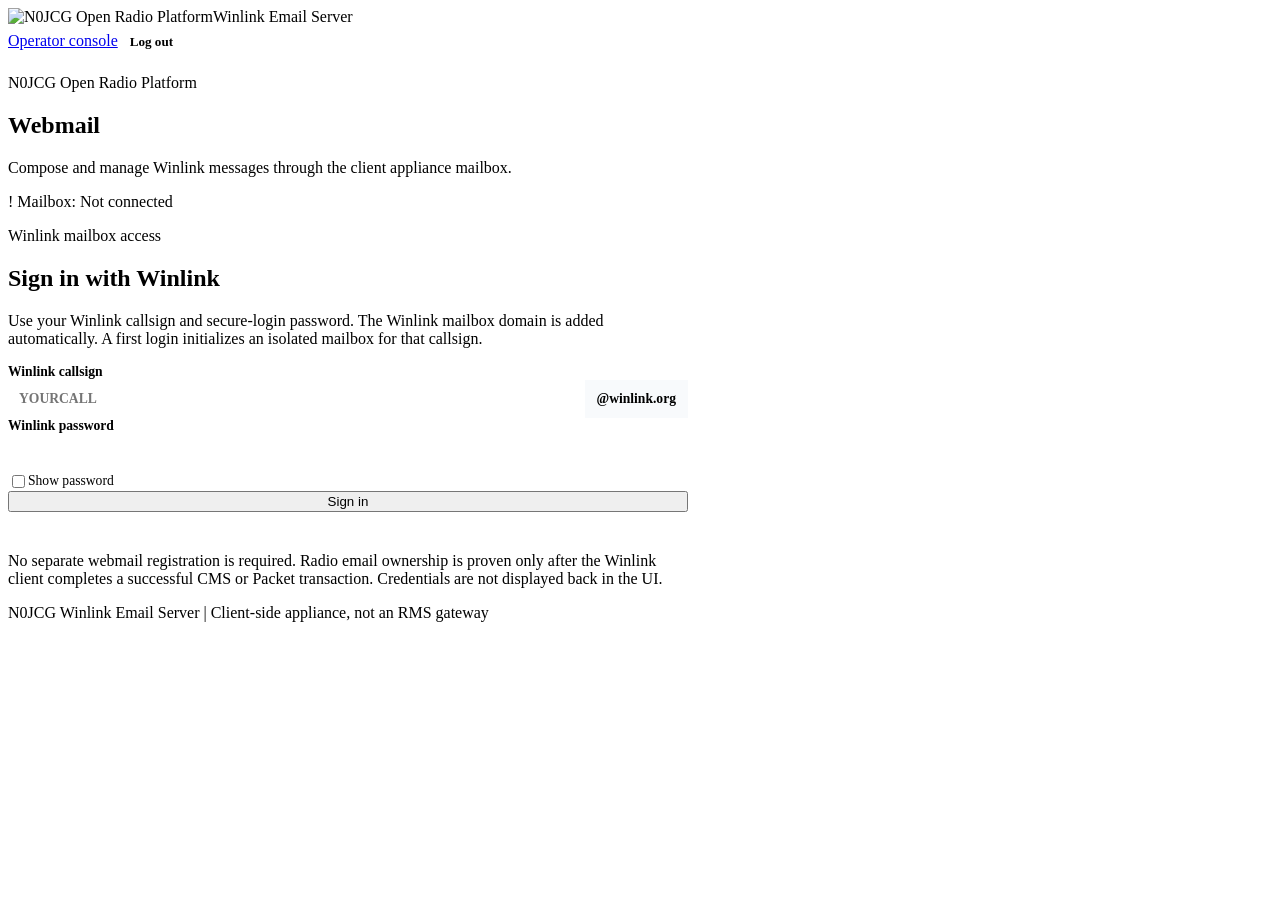
==== ui/webmail/index.html @ 8cdbf9b8 "Consolidate WES changes on main" ====
<!doctype html>
<html lang="en">
<head>
  <meta charset="utf-8">
  <meta name="viewport" content="width=device-width, initial-scale=1">
  <meta name="description" content="N0JCG Winlink Email Server webmail">
  <title>N0JCG Winlink Email Server | Webmail</title>
  <link rel="stylesheet" href="../branding/tokens.css">
  <link rel="stylesheet" href="styles.css">
  <style>
    .mail-layout { display:grid; grid-template-columns:220px minmax(0,1fr); gap:var(--n0-space-6); }
    #mail-workspace[hidden], .trial-notice[hidden] { display:none !important; }
    .mail-nav { display:grid; align-content:start; gap:var(--n0-space-2); }
    .mail-nav button, .mail-toolbar button { border:1px solid var(--n0-color-border); border-radius:var(--n0-radius-sm); padding:10px 12px; color:var(--n0-color-navy); background:var(--n0-color-white); text-align:left; font:inherit; cursor:pointer; }
    .mail-nav button.active, .mail-nav button:hover, .mail-toolbar button:hover { color:var(--n0-color-white); background:var(--n0-color-blue); }
    .mail-panel { min-width:0; }
    .mail-toolbar { display:flex; justify-content:space-between; align-items:center; gap:var(--n0-space-3); margin-bottom:var(--n0-space-4); }
    .mail-toolbar button { text-align:center; }
    .mail-table { width:100%; border-collapse:collapse; }
    .mail-table th, .mail-table td { padding:12px 10px; border-bottom:1px solid #e9edf2; text-align:left; vertical-align:top; }
    .mail-table th { color:var(--n0-color-text-muted); font-size:.78rem; text-transform:uppercase; letter-spacing:.06em; }
    .mail-table td { color:var(--n0-color-text); }
    .mail-empty { padding:var(--n0-space-8); border:1px dashed var(--n0-color-border); border-radius:var(--n0-radius-md); color:var(--n0-color-text-muted); text-align:center; }
    .compose { display:grid; gap:var(--n0-space-4); }
    .compose-top-actions { display:flex; flex-wrap:wrap; gap:var(--n0-space-2); justify-content:flex-end; }
    .compose-top-actions button { border:1px solid var(--n0-color-border); border-radius:var(--n0-radius-sm); padding:9px 13px; color:var(--n0-color-navy); background:var(--n0-color-white); font:inherit; font-weight:700; cursor:pointer; }
    .compose-top-actions button:hover { color:var(--n0-color-white); background:var(--n0-color-blue); }
    .compose label { display:grid; gap:var(--n0-space-2); color:var(--n0-color-text-muted); font-size:.85rem; font-weight:700; }
    .compose input, .compose textarea { width:100%; padding:11px; border:1px solid var(--n0-color-border); border-radius:var(--n0-radius-sm); font:inherit; }
    .compose textarea { min-height:220px; resize:vertical; }
    .compose-actions { display:flex; flex-wrap:wrap; gap:var(--n0-space-3); }
    .compose-actions button { border:0; border-radius:var(--n0-radius-sm); padding:11px 16px; color:var(--n0-color-white); background:var(--n0-color-blue); font-weight:700; cursor:pointer; }
    .compose-actions button.secondary { color:var(--n0-color-navy); background:var(--n0-color-mist); border:1px solid var(--n0-color-border); }
    .auth-gate { max-width:680px; margin:0 auto var(--n0-space-6); }
    .auth-tabs { display:flex; gap:var(--n0-space-2); margin-bottom:var(--n0-space-6); border-bottom:1px solid var(--n0-color-border); }
    .auth-tabs button { border:0; border-bottom:3px solid transparent; padding:10px 14px; color:var(--n0-color-text-muted); background:transparent; font:inherit; font-weight:700; cursor:pointer; }
    .auth-tabs button.active { color:var(--n0-color-blue); border-bottom-color:var(--n0-color-blue); }
    .auth-form { display:grid; gap:var(--n0-space-4); }
    .auth-form label { display:grid; gap:var(--n0-space-2); color:var(--n0-color-text-muted); font-size:.85rem; font-weight:700; }
    .auth-form input:not([type="checkbox"]) { width:100%; padding:11px; border:1px solid var(--n0-color-border); border-radius:var(--n0-radius-sm); font:inherit; }
    .callsign-input { display:flex; align-items:center; }
    .callsign-input input { border-radius:var(--n0-radius-sm) 0 0 var(--n0-radius-sm) !important; }
    .callsign-domain { padding:11px 12px; border:1px solid var(--n0-color-border); border-left:0; border-radius:0 var(--n0-radius-sm) var(--n0-radius-sm) 0; color:var(--n0-color-text-muted); background:#f8fafc; font-weight:600; white-space:nowrap; }
    .auth-form .consent { display:flex; grid-template-columns:none; align-items:start; gap:var(--n0-space-2); font-weight:400; }
    .auth-form .consent input { margin-top:.3rem; }
    .password-toggle { display:flex !important; grid-template-columns:none; align-items:center; gap:var(--n0-space-2); font-weight:400 !important; }
    .password-toggle input { width:auto !important; }
    .auth-message { min-height:1.5em; margin:0; color:var(--n0-color-warning); }
    .sync-actions { display:flex; align-items:center; flex-wrap:wrap; gap:.6rem; }
    .sync-debug-button { border:1px solid var(--n0-color-border); border-radius:var(--n0-radius-sm); padding:7px 10px; color:var(--n0-color-navy); background:var(--n0-color-white); font:inherit; font-size:.82rem; font-weight:700; cursor:pointer; }
    .sync-debug-button:hover { color:var(--n0-color-white); background:var(--n0-color-blue); }
    .sync-debug-dialog { width:min(900px,calc(100vw - 2rem)); max-height:min(760px,calc(100vh - 2rem)); border:1px solid var(--n0-color-border); border-radius:var(--n0-radius-md); padding:0; color:var(--n0-color-text); }
    .sync-debug-dialog::backdrop { background:rgb(5 20 38 / 55%); }
    .sync-debug-header { display:flex; justify-content:space-between; align-items:center; gap:1rem; padding:1rem 1.25rem; border-bottom:1px solid var(--n0-color-border); }
    .sync-debug-header h3 { margin:0; }
    .sync-debug-close { border:1px solid var(--n0-color-border); border-radius:var(--n0-radius-sm); padding:6px 10px; background:var(--n0-color-white); cursor:pointer; }
    .sync-debug-summary { display:flex; flex-wrap:wrap; gap:.5rem 1rem; padding:.8rem 1.25rem; background:#f8fafc; color:var(--n0-color-text-muted); font-size:.86rem; }
    .sync-debug-events { display:grid; gap:.35rem; max-height:520px; overflow:auto; padding:1rem 1.25rem; background:#0b1724; color:#dcecff; font: .78rem/1.45 ui-monospace,SFMono-Regular,Consolas,monospace; }
    .sync-debug-event { display:grid; grid-template-columns:11rem 7rem minmax(0,1fr); gap:.6rem; white-space:pre-wrap; overflow-wrap:anywhere; }
    .sync-debug-event time, .sync-debug-event strong { color:#8ccfff; }
    .sync-progress { display:grid; gap:.35rem; margin-top:.5rem; }
    .sync-progress-track { height:.55rem; overflow:hidden; border-radius:999px; background:#dfe7ef; }
    .sync-progress-bar { height:100%; border-radius:inherit; background:var(--n0-color-accent,#1268c4); transition:width .3s ease; }
    .sync-progress-meta { display:flex; justify-content:space-between; gap:1rem; font-size:.82rem; color:var(--n0-color-muted,#5c6672); }
    .signature-view { display:grid; gap:var(--n0-space-4); }
    .signature-view textarea { width:100%; min-height:150px; padding:11px; border:1px solid var(--n0-color-border); border-radius:var(--n0-radius-sm); font:inherit; resize:vertical; }
    .mail-panel > [hidden] { display:none !important; }
    .header-button { border:1px solid rgb(255 255 255 / 45%); border-radius:var(--n0-radius-sm); padding:7px 11px; color:var(--n0-color-white); background:transparent; font:inherit; font-size:.82rem; font-weight:700; cursor:pointer; }
    .header-button:hover { color:var(--n0-color-navy); background:var(--n0-color-white); }
    .message-list { display:grid; gap:var(--n0-space-2); }
    .bulk-actions { display:flex; flex-wrap:wrap; gap:var(--n0-space-2); margin-bottom:var(--n0-space-2); }
    .bulk-actions button { border:1px solid var(--n0-color-border); border-radius:var(--n0-radius-sm); padding:8px 11px; color:var(--n0-color-navy); background:var(--n0-color-white); font:inherit; cursor:pointer; }
    .bulk-actions button:hover { color:var(--n0-color-white); background:var(--n0-color-blue); }
    .message-row { display:grid; grid-template-columns:auto minmax(0,2fr) minmax(0,1fr) minmax(11rem,auto); align-items:center; gap:var(--n0-space-3); padding:12px; border:1px solid var(--n0-color-border); border-radius:var(--n0-radius-sm); color:var(--n0-color-text); background:var(--n0-color-white); text-align:left; cursor:pointer; font:inherit; }
    .message-row:hover { border-color:var(--n0-color-blue); background:var(--n0-color-mist); }
    .message-row.unread { border-left:4px solid var(--n0-color-cyan); font-weight:700; }
    .draft-row { display:flex; align-items:center; }
    .draft-open { display:grid; grid-template-columns:minmax(0,1fr) minmax(140px,.5fr) auto; flex:1; gap:var(--n0-space-3); border:0; padding:0; color:inherit; background:transparent; text-align:left; font:inherit; cursor:pointer; }
    .draft-delete { border:0; border-radius:var(--n0-radius-sm); padding:7px 10px; color:#9b2c2c; background:#fff0f0; font-weight:700; cursor:pointer; }
    .queue-row { display:flex; align-items:center; gap:var(--n0-space-3); }
    .queue-summary { display:grid; grid-template-columns:minmax(0,1fr) minmax(140px,.5fr) auto; flex:1; gap:var(--n0-space-3); }
    .queue-cancel { border:0; border-radius:var(--n0-radius-sm); padding:7px 10px; color:#9b2c2c; background:#fff0f0; font-weight:700; cursor:pointer; }
    .message-row > * { min-width:0; overflow:hidden; text-overflow:ellipsis; }
    .message-select { width:1.1rem; height:1.1rem; margin:0; accent-color:var(--n0-color-blue); cursor:pointer; }
    .message-row span, .message-row time { color:var(--n0-color-text-muted); font-size:.88rem; white-space:nowrap; }
    .message-detail pre { white-space:pre-wrap; font:inherit; line-height:1.6; }
    .message-detail button { border:0; border-radius:var(--n0-radius-sm); padding:10px 14px; color:var(--n0-color-white); background:var(--n0-color-blue); font-weight:700; cursor:pointer; }
    .message-actions { display:flex; flex-wrap:wrap; gap:var(--n0-space-3); }
    .message-detail button.danger { background:#9b2c2c; }
    .attachment-warning { min-height:1.3em; color:var(--n0-color-warning); font-weight:600; }
    .folder-manager { display:grid; gap:var(--n0-space-4); }
    .template-view { display:grid; gap:var(--n0-space-4); }
    .template-list { display:grid; gap:var(--n0-space-2); max-height:420px; overflow:auto; }
    .template-filters { display:grid; grid-template-columns:minmax(0,1fr) minmax(180px,.45fr); gap:var(--n0-space-3); }
    .template-filters input, .template-filters select { min-width:0; padding:10px; border:1px solid var(--n0-color-border); border-radius:var(--n0-radius-sm); font:inherit; }
    .template-choice { display:grid; gap:3px; padding:12px; border:1px solid var(--n0-color-border); border-radius:var(--n0-radius-sm); color:var(--n0-color-navy); background:var(--n0-color-white); text-align:left; font:inherit; cursor:pointer; }
    .template-choice:hover { border-color:var(--n0-color-blue); background:var(--n0-color-mist); }
    .template-choice small { color:var(--n0-color-text-muted); }
    .template-fields { display:grid; gap:var(--n0-space-3); }
    .template-fields label { display:grid; gap:var(--n0-space-2); color:var(--n0-color-text-muted); font-size:.85rem; font-weight:700; }
    .template-fields input { padding:10px; border:1px solid var(--n0-color-border); border-radius:var(--n0-radius-sm); font:inherit; }
    .folder-manager form { display:flex; gap:var(--n0-space-2); }
    .folder-manager input { flex:1; padding:10px; border:1px solid var(--n0-color-border); border-radius:var(--n0-radius-sm); font:inherit; }
    .custom-folder-row { display:flex; align-items:center; justify-content:space-between; gap:var(--n0-space-3); padding:10px 0; border-top:1px solid #e9edf2; }
    .custom-folder-nav { display:grid; gap:var(--n0-space-2); margin:0 0 var(--n0-space-2) var(--n0-space-4); }
    .custom-folder-nav button { border:0; padding:7px 8px; color:var(--n0-color-text-muted); background:transparent; text-align:left; font:inherit; cursor:pointer; }
    .custom-folder-nav button:hover { color:var(--n0-color-blue); }
    .folder-count { display:inline-grid; min-width:1.5em; min-height:1.5em; place-items:center; margin-left:4px; padding:0 4px; border-radius:999px; color:var(--n0-color-navy); background:var(--n0-color-mist); font-size:.78em; }
    @media (max-width:800px) { .mail-layout { grid-template-columns:1fr; } .mail-nav { grid-template-columns:repeat(2,minmax(0,1fr)); } .mail-nav button { text-align:center; min-height:44px; } .mail-table { font-size:.88rem; } .mail-table th:nth-child(3), .mail-table td:nth-child(3) { display:none; } .mail-toolbar { align-items:flex-start; flex-wrap:wrap; } .mail-toolbar > div { display:flex; flex-wrap:wrap; gap:var(--n0-space-2); } .mail-toolbar button { min-height:44px; } .folder-manager form { flex-direction:column; } .template-filters { grid-template-columns:1fr; } .message-row { grid-template-columns:auto 1fr; gap:4px; } .message-row span, .message-row time { grid-column:2; } .draft-open, .queue-summary { grid-template-columns:1fr; gap:4px; } .draft-row, .queue-row { align-items:stretch; flex-direction:column; } .draft-delete, .queue-cancel { align-self:flex-start; } }
    @media (max-width:480px) { .mail-nav { gap:6px; } .mail-nav button { padding:10px 8px; font-size:.9rem; } .mail-toolbar h2 { width:100%; } .mail-toolbar > div { width:100%; } .mail-toolbar button { flex:1 1 auto; } .auth-gate { margin-bottom:12px; } .mail-empty { padding:24px 14px; } }
  </style>
</head>
<body>
  <header class="app-header">
    <div class="brand-lockup"><img src="../assets/brand/N0JCG_Header_Dark_Approved.png" alt="N0JCG Open Radio Platform" class="brand-mark" width="210" height="40"><span class="product-name">Winlink Email Server</span></div>
    <div class="header-context"><a class="header-link" href="../ui/">Operator console</a><button class="header-button" id="logout-button" type="button">Log out</button></div>
  </header>
  <main class="shell">
    <section class="intro" aria-labelledby="mail-title">
      <div><p class="eyebrow">N0JCG Open Radio Platform</p><h1 id="mail-title">Webmail<span id="mail-user" aria-label="signed-in callsign"></span></h1><p class="lede">Compose and manage Winlink messages through the client appliance mailbox.</p><p id="trial-notice" class="trial-notice" role="status" hidden>Trial: Limited to one message per login.</p></div>
      <div class="status-badge status-unavailable" role="status"><span aria-hidden="true">!</span> Mailbox: Not connected</div>
    </section>
    <section id="auth-gate" class="card auth-gate" aria-labelledby="auth-title">
      <div class="auth-copy"><p class="eyebrow">Winlink mailbox access</p><h2 id="auth-title">Sign in with Winlink</h2><p>Use your Winlink callsign and secure-login password. The Winlink mailbox domain is added automatically. A first login initializes an isolated mailbox for that callsign.</p></div>
      <form id="login-form" class="auth-form"><label>Winlink callsign<div class="callsign-input"><input name="email" type="text" inputmode="text" autocapitalize="characters" autocomplete="username" placeholder="YOURCALL" required><span class="callsign-domain" aria-hidden="true">@winlink.org</span></div></label><label>Winlink password<input id="login-password" name="password" type="password" autocomplete="current-password" required></label><label class="password-toggle"><input id="show-password" type="checkbox"> Show password</label><button class="button" type="submit">Sign in</button><p class="auth-message" role="status"></p></form>
      <p class="muted">No separate webmail registration is required. Radio email ownership is proven only after the Winlink client completes a successful CMS or Packet transaction. Credentials are not displayed back in the UI.</p>
    </section>
    <section id="mail-workspace" class="mail-layout" aria-label="Webmail workspace" hidden>
      <nav class="mail-nav" aria-label="Mailbox folders">
        <button class="active" data-folder="inbox">Inbox <span class="folder-count" aria-label="0 messages">0</span></button>
        <div id="custom-folder-nav" class="custom-folder-nav" aria-label="Custom folders"></div>
        <button data-folder="sent">Sent <span class="folder-count" aria-label="0 messages">0</span></button>
        <button data-folder="drafts">Drafts <span class="folder-count" aria-label="0 drafts">0</span></button>
        <button data-folder="queue">Send queue <span class="folder-count" aria-label="0 queued messages">0</span></button>
        <button data-action="compose">Compose</button>
        <button data-action="folders">Manage folders</button>
      </nav>
      <section class="card mail-panel" aria-live="polite">
        <div class="mail-toolbar"><h2 id="folder-title">Inbox</h2><div><button type="button" data-action="refresh">Refresh</button></div></div>
        <div class="sync-actions"><p id="mail-sync-status" class="auth-message" role="status" hidden></p><button id="sync-debug-button" class="sync-debug-button" type="button" hidden>Debug details</button></div>
        <div id="folder-view" class="mail-empty"><strong>No mailbox connection</strong><p>The Winlink client is installed but not connected to a mailbox yet. Configure the Packet RMS gateway and start the client service from the operator console before expecting messages here.</p></div>
        <form id="signature-view" class="signature-view" hidden><h3>Email signature</h3><p class="muted">This signature is saved separately for your authenticated Winlink callsign and added to new messages.</p><textarea name="signature" maxlength="2000" placeholder="73,\nYOURCALL"></textarea><p class="auth-message" role="status"></p><div class="compose-actions"><button type="submit">Save signature</button><button type="button" class="secondary" data-action="cancel-signature">Cancel</button></div></form>
        <section id="folder-manager" class="folder-manager" hidden><h3>Manage folders</h3><p class="muted">Create folders for this Winlink account. Built-in mailbox folders cannot be deleted.</p><form id="folder-form"><input name="name" maxlength="40" placeholder="Folder name" required><button type="submit">Create folder</button></form><p id="folder-message" class="auth-message" role="status"></p><div id="custom-folder-list"></div><button type="button" class="secondary" data-action="cancel-folders">Done</button></section>
        <section id="template-view" class="template-view" hidden><h3>Winlink Standard Forms</h3><p class="muted">Choose an official form, complete its fields, and insert an editable plain-text message. The operator must install or update the Standard Forms library first.</p><div id="template-content" class="mail-empty">Loading templates…</div><button type="button" class="secondary" data-action="cancel-templates">Done</button></section>
        <form id="compose-view" class="compose" hidden>
          <div class="compose-top-actions"><button type="button" class="secondary" data-action="templates">Choose template</button><button type="button" class="secondary" data-action="signature">Signature</button></div>
          <label>To<input name="to" type="email" autocomplete="email" placeholder="recipient@example.net" required></label>
          <label>Subject<input name="subject" maxlength="160" required></label>
          <label>Message<textarea name="body" maxlength="10000" required></textarea></label>
          <label>Attachment<input name="attachment" type="file" accept="*/*"><small id="attachment-warning" class="attachment-warning" role="status"></small></label>
          <p class="muted">Sending remains disabled until the Winlink mailbox and Packet RMS path are verified.</p>
          <div class="compose-actions"><button type="submit">Queue message</button><button type="button" class="secondary" data-action="save-draft">Save draft</button><button type="button" class="secondary" data-action="cancel-compose">Cancel</button></div>
        </form>
      </section>
    </section>
  </main>
  <dialog id="sync-debug-dialog" class="sync-debug-dialog" aria-labelledby="sync-debug-title"><div class="sync-debug-header"><h3 id="sync-debug-title">Packet RMS session details</h3><button id="sync-debug-close" class="sync-debug-close" type="button">Close</button></div><div id="sync-debug-summary" class="sync-debug-summary">Waiting for session data…</div><div id="sync-debug-events" class="sync-debug-events" role="log" aria-live="polite">No events collected yet.</div></dialog>
  <footer class="footer">N0JCG Winlink Email Server <span aria-hidden="true">|</span> Client-side appliance, not an RMS gateway</footer>
  <script src="webmail.js?v=20260831-registration-notice1"></script>
</body>
</html>
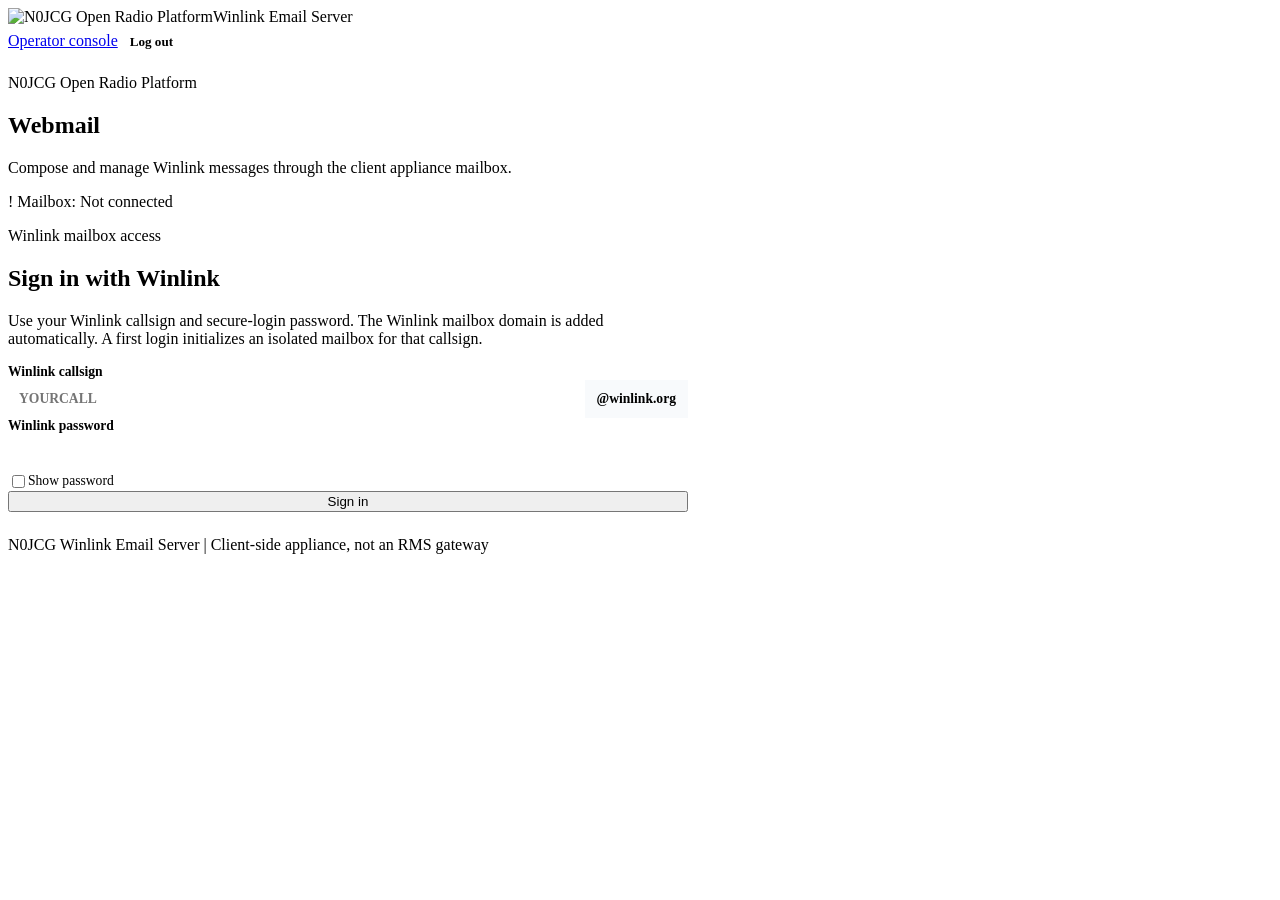
==== commit 2fbdff00: "Simplify Winlink webmail sign-in text" ====
--- a/ui/webmail/index.html
+++ b/ui/webmail/index.html
@@ -123,7 +123,6 @@
     <section id="auth-gate" class="card auth-gate" aria-labelledby="auth-title">
       <div class="auth-copy"><p class="eyebrow">Winlink mailbox access</p><h2 id="auth-title">Sign in with Winlink</h2><p>Use your Winlink callsign and secure-login password. The Winlink mailbox domain is added automatically. A first login initializes an isolated mailbox for that callsign.</p></div>
       <form id="login-form" class="auth-form"><label>Winlink callsign<div class="callsign-input"><input name="email" type="text" inputmode="text" autocapitalize="characters" autocomplete="username" placeholder="YOURCALL" required><span class="callsign-domain" aria-hidden="true">@winlink.org</span></div></label><label>Winlink password<input id="login-password" name="password" type="password" autocomplete="current-password" required></label><label class="password-toggle"><input id="show-password" type="checkbox"> Show password</label><button class="button" type="submit">Sign in</button><p class="auth-message" role="status"></p></form>
-      <p class="muted">No separate webmail registration is required. Radio email ownership is proven only after the Winlink client completes a successful CMS or Packet transaction. Credentials are not displayed back in the UI.</p>
     </section>
     <section id="mail-workspace" class="mail-layout" aria-label="Webmail workspace" hidden>
       <nav class="mail-nav" aria-label="Mailbox folders">
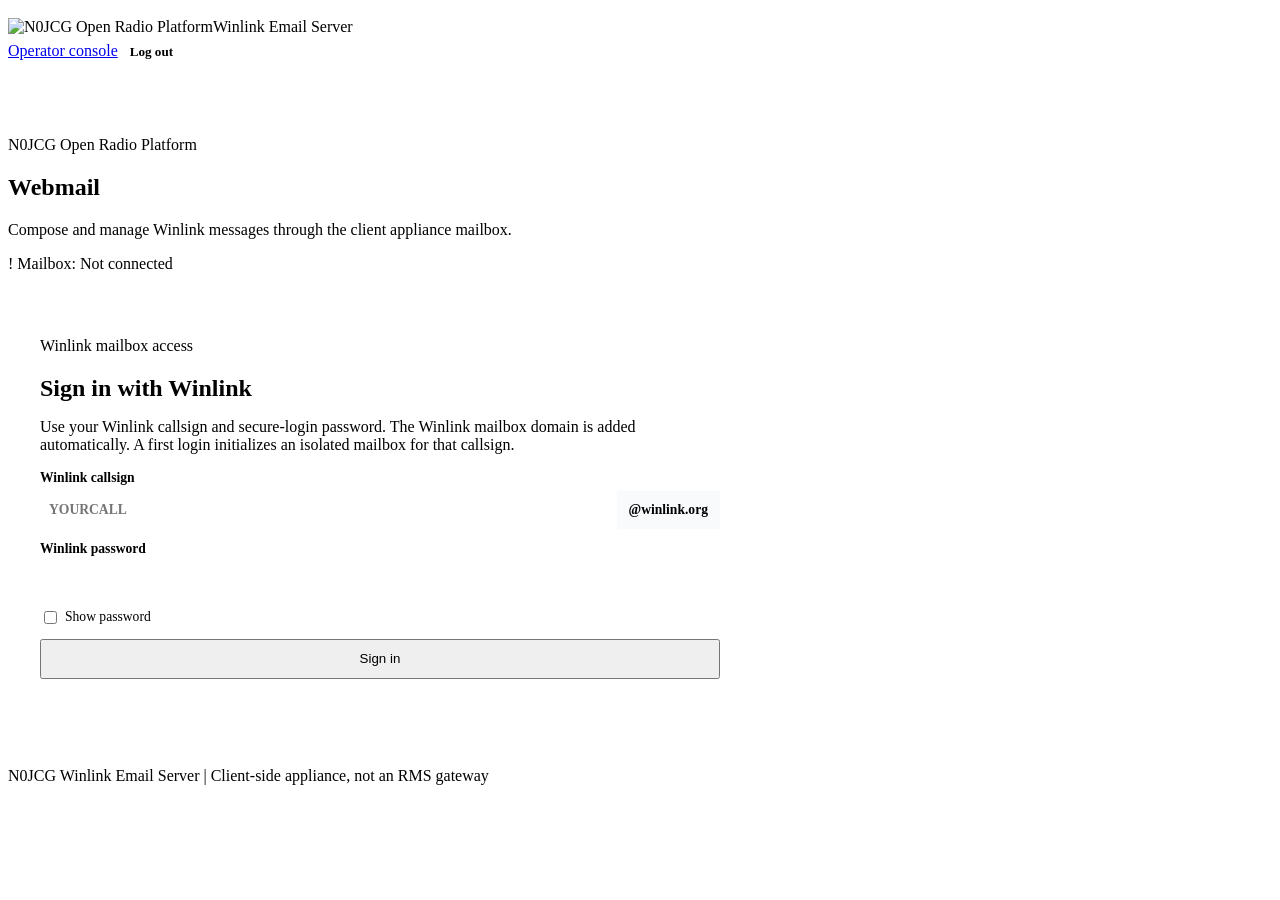
==== commit d32683f8: "Compact webmail sign-in layout" ====
--- a/ui/webmail/index.html
+++ b/ui/webmail/index.html
@@ -107,10 +107,22 @@
     .custom-folder-nav button:hover { color:var(--n0-color-blue); }
     .folder-count { display:inline-grid; min-width:1.5em; min-height:1.5em; place-items:center; margin-left:4px; padding:0 4px; border-radius:999px; color:var(--n0-color-navy); background:var(--n0-color-mist); font-size:.78em; }
     @media (max-width:800px) { .mail-layout { grid-template-columns:1fr; } .mail-nav { grid-template-columns:repeat(2,minmax(0,1fr)); } .mail-nav button { text-align:center; min-height:44px; } .mail-table { font-size:.88rem; } .mail-table th:nth-child(3), .mail-table td:nth-child(3) { display:none; } .mail-toolbar { align-items:flex-start; flex-wrap:wrap; } .mail-toolbar > div { display:flex; flex-wrap:wrap; gap:var(--n0-space-2); } .mail-toolbar button { min-height:44px; } .folder-manager form { flex-direction:column; } .template-filters { grid-template-columns:1fr; } .message-row { grid-template-columns:auto 1fr; gap:4px; } .message-row span, .message-row time { grid-column:2; } .draft-open, .queue-summary { grid-template-columns:1fr; gap:4px; } .draft-row, .queue-row { align-items:stretch; flex-direction:column; } .draft-delete, .queue-cancel { align-self:flex-start; } }
-    @media (max-width:480px) { .mail-nav { gap:6px; } .mail-nav button { padding:10px 8px; font-size:.9rem; } .mail-toolbar h2 { width:100%; } .mail-toolbar > div { width:100%; } .mail-toolbar button { flex:1 1 auto; } .auth-gate { margin-bottom:12px; } .mail-empty { padding:24px 14px; } }
+    @media (max-width:480px) { .mail-nav { gap:6px; } .mail-nav button { padding:10px 8px; font-size:.9rem; } .mail-toolbar h2 { width:100%; } .mail-toolbar > div { width:100%; } .mail-toolbar button { flex:1 1 auto; } .auth-gate { margin-bottom:12px; } .mail-empty { padding:24px 14px; } }
+    /* Keep the sign-in view compact enough for a normal laptop viewport. */
+    .webmail-page .app-header { min-height:64px; padding-top:10px; padding-bottom:10px; }
+    .webmail-page .shell { padding-top:28px; padding-bottom:28px; }
+    .webmail-page .intro { margin-bottom:24px; }
+    .webmail-page .auth-gate { padding:24px 32px; }
+    .webmail-page .auth-copy h2 { margin-bottom:12px; }
+    .webmail-page .auth-copy > p:not(.eyebrow) { margin-bottom:16px; }
+    .webmail-page .auth-form { gap:12px; }
+    .webmail-page .auth-form label { gap:5px; }
+    .webmail-page .auth-form input:not([type="checkbox"]) { padding:9px; }
+    .webmail-page .auth-form .button { min-height:40px; }
+    @media (max-width:800px) { .webmail-page .shell { padding-top:20px; padding-bottom:20px; } .webmail-page .auth-gate { padding:20px; } }
   </style>
 </head>
-<body>
+<body class="webmail-page">
   <header class="app-header">
     <div class="brand-lockup"><img src="../assets/brand/N0JCG_Header_Dark_Approved.png" alt="N0JCG Open Radio Platform" class="brand-mark" width="210" height="40"><span class="product-name">Winlink Email Server</span></div>
     <div class="header-context"><a class="header-link" href="../ui/">Operator console</a><button class="header-button" id="logout-button" type="button">Log out</button></div>
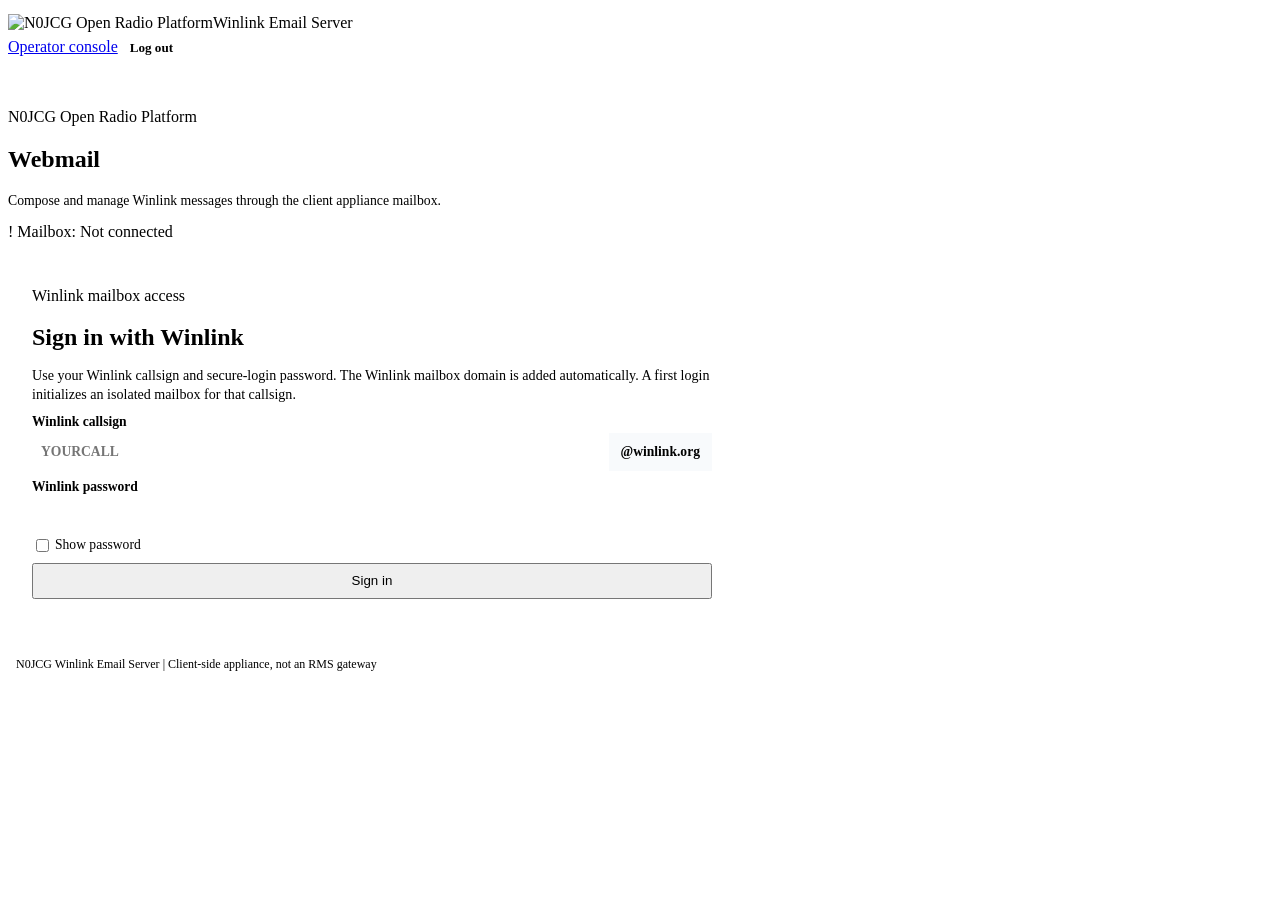
==== commit 13f1a6cb: "Tighten webmail sign-in vertical spacing" ====
--- a/ui/webmail/index.html
+++ b/ui/webmail/index.html
@@ -109,17 +109,20 @@
     @media (max-width:800px) { .mail-layout { grid-template-columns:1fr; } .mail-nav { grid-template-columns:repeat(2,minmax(0,1fr)); } .mail-nav button { text-align:center; min-height:44px; } .mail-table { font-size:.88rem; } .mail-table th:nth-child(3), .mail-table td:nth-child(3) { display:none; } .mail-toolbar { align-items:flex-start; flex-wrap:wrap; } .mail-toolbar > div { display:flex; flex-wrap:wrap; gap:var(--n0-space-2); } .mail-toolbar button { min-height:44px; } .folder-manager form { flex-direction:column; } .template-filters { grid-template-columns:1fr; } .message-row { grid-template-columns:auto 1fr; gap:4px; } .message-row span, .message-row time { grid-column:2; } .draft-open, .queue-summary { grid-template-columns:1fr; gap:4px; } .draft-row, .queue-row { align-items:stretch; flex-direction:column; } .draft-delete, .queue-cancel { align-self:flex-start; } }
     @media (max-width:480px) { .mail-nav { gap:6px; } .mail-nav button { padding:10px 8px; font-size:.9rem; } .mail-toolbar h2 { width:100%; } .mail-toolbar > div { width:100%; } .mail-toolbar button { flex:1 1 auto; } .auth-gate { margin-bottom:12px; } .mail-empty { padding:24px 14px; } }
     /* Keep the sign-in view compact enough for a normal laptop viewport. */
-    .webmail-page .app-header { min-height:64px; padding-top:10px; padding-bottom:10px; }
-    .webmail-page .shell { padding-top:28px; padding-bottom:28px; }
-    .webmail-page .intro { margin-bottom:24px; }
-    .webmail-page .auth-gate { padding:24px 32px; }
-    .webmail-page .auth-copy h2 { margin-bottom:12px; }
-    .webmail-page .auth-copy > p:not(.eyebrow) { margin-bottom:16px; }
-    .webmail-page .auth-form { gap:12px; }
-    .webmail-page .auth-form label { gap:5px; }
-    .webmail-page .auth-form input:not([type="checkbox"]) { padding:9px; }
-    .webmail-page .auth-form .button { min-height:40px; }
-    @media (max-width:800px) { .webmail-page .shell { padding-top:20px; padding-bottom:20px; } .webmail-page .auth-gate { padding:20px; } }
+    .webmail-page .app-header { min-height:56px; padding-top:6px; padding-bottom:6px; }
+    .webmail-page .shell { padding-top:16px; padding-bottom:12px; }
+    .webmail-page .intro { margin-bottom:14px; gap:14px; }
+    .webmail-page .intro .lede { font-size:.86rem; }
+    .webmail-page .auth-gate { padding:16px 24px; margin-bottom:14px; }
+    .webmail-page .auth-copy h2 { margin-bottom:8px; }
+    .webmail-page .auth-copy > p:not(.eyebrow) { margin-bottom:10px; font-size:.88rem; line-height:1.35; }
+    .webmail-page .auth-form { gap:8px; }
+    .webmail-page .auth-form label { gap:3px; }
+    .webmail-page .auth-form input:not([type="checkbox"]) { padding:7px 9px; }
+    .webmail-page .auth-form .button { min-height:36px; }
+    .webmail-page .auth-message:empty { min-height:0; }
+    .webmail-page .footer { padding:8px; font-size:.75rem; }
+    @media (max-width:800px) { .webmail-page .shell { padding-top:12px; padding-bottom:8px; } .webmail-page .auth-gate { padding:14px 16px; } }
   </style>
 </head>
 <body class="webmail-page">
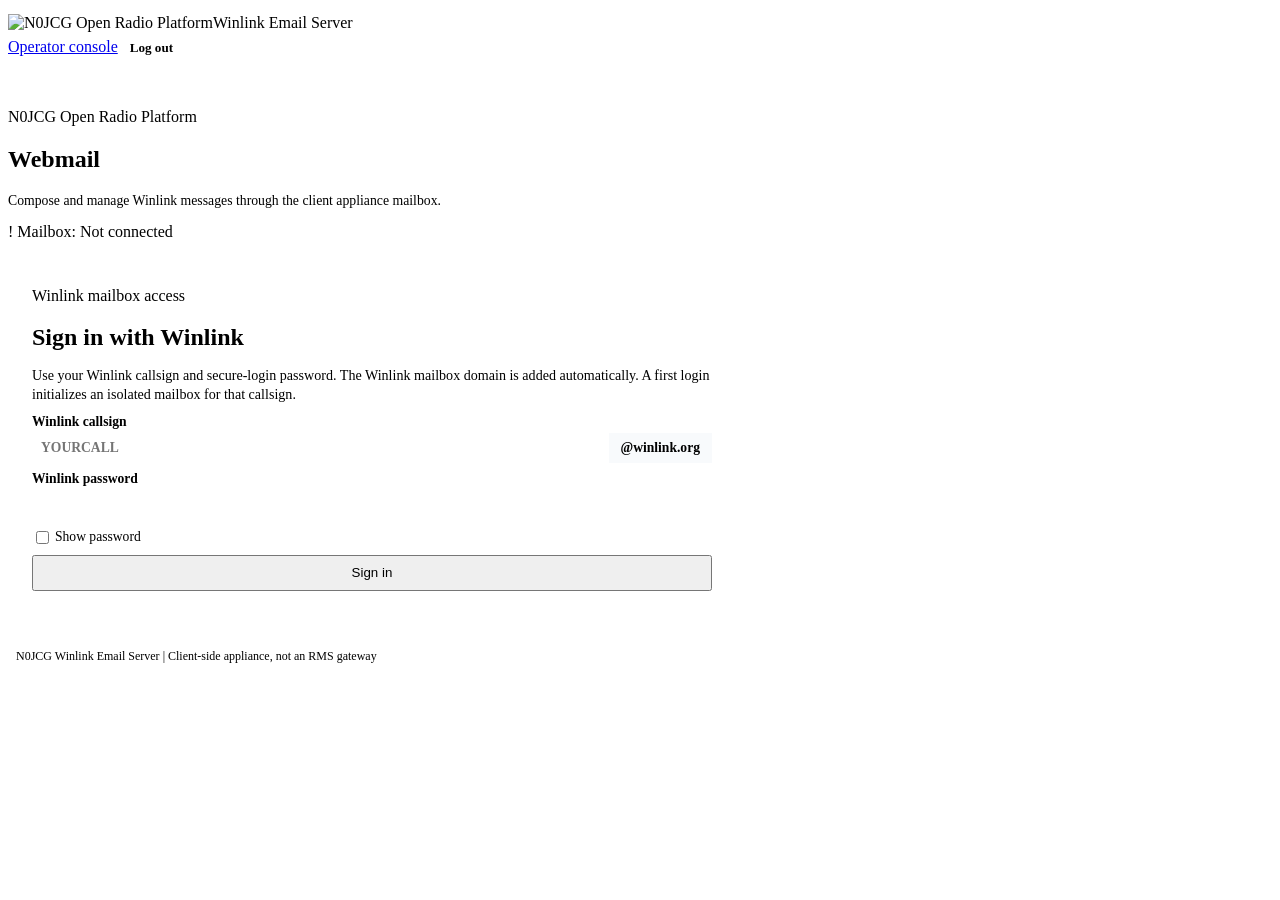
==== commit 42413e4e: "Match Winlink suffix input height" ====
--- a/ui/webmail/index.html
+++ b/ui/webmail/index.html
@@ -119,6 +119,7 @@
     .webmail-page .auth-form { gap:8px; }
     .webmail-page .auth-form label { gap:3px; }
     .webmail-page .auth-form input:not([type="checkbox"]) { padding:7px 9px; }
+    .webmail-page .callsign-domain { display:flex; align-items:center; padding-top:7px; padding-bottom:7px; }
     .webmail-page .auth-form .button { min-height:36px; }
     .webmail-page .auth-message:empty { min-height:0; }
     .webmail-page .footer { padding:8px; font-size:.75rem; }
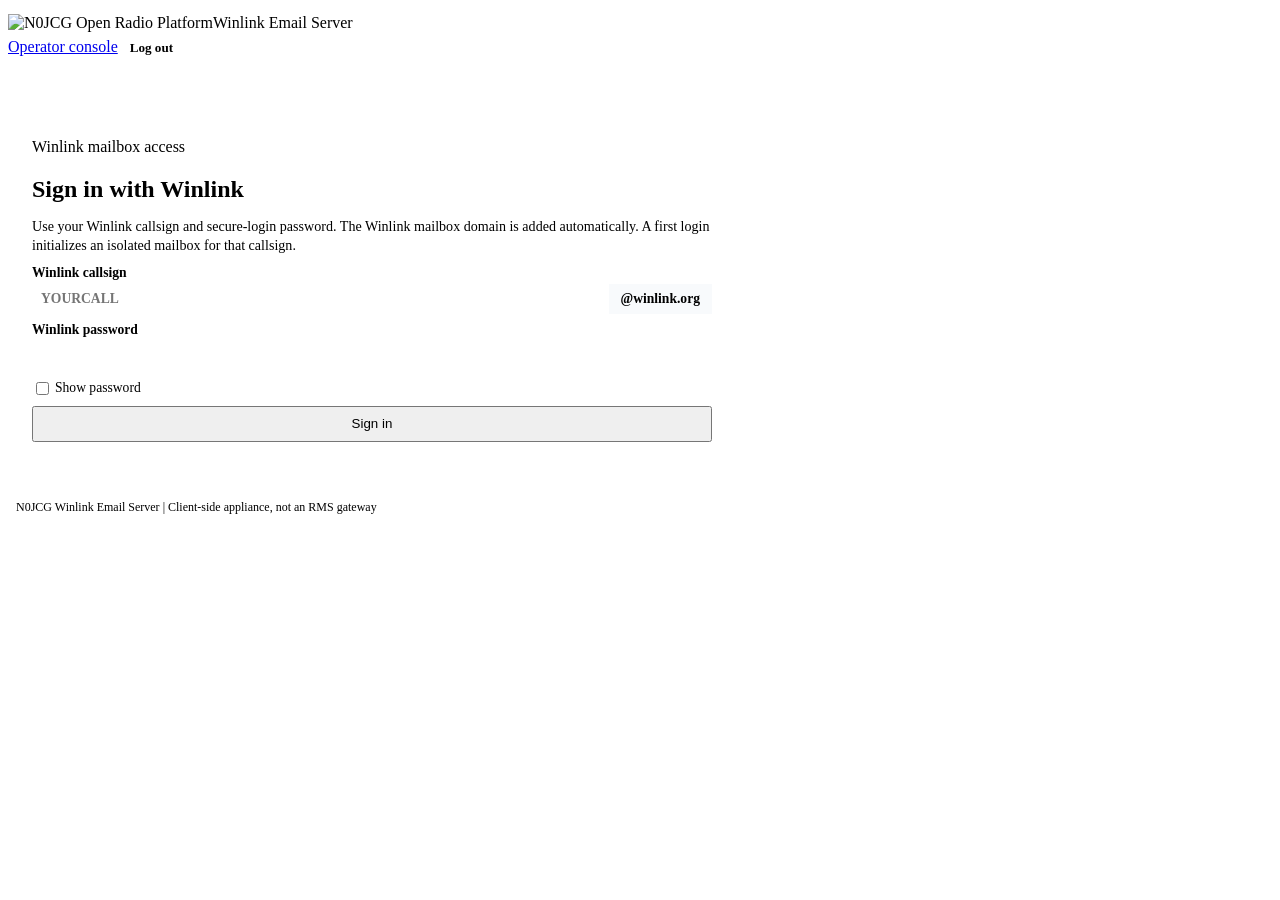
==== commit 544817fc: "Add address book and streamline operator console" ====
--- a/ui/webmail/index.html
+++ b/ui/webmail/index.html
@@ -99,14 +99,27 @@
     .template-fields { display:grid; gap:var(--n0-space-3); }
     .template-fields label { display:grid; gap:var(--n0-space-2); color:var(--n0-color-text-muted); font-size:.85rem; font-weight:700; }
     .template-fields input { padding:10px; border:1px solid var(--n0-color-border); border-radius:var(--n0-radius-sm); font:inherit; }
-    .folder-manager form { display:flex; gap:var(--n0-space-2); }
-    .folder-manager input { flex:1; padding:10px; border:1px solid var(--n0-color-border); border-radius:var(--n0-radius-sm); font:inherit; }
+    .folder-manager form { display:flex; gap:var(--n0-space-2); }
+    .folder-manager input { flex:1; padding:10px; border:1px solid var(--n0-color-border); border-radius:var(--n0-radius-sm); font:inherit; }
+    .contacts-view { display:grid; gap:var(--n0-space-3); }
+    .contact-form { display:grid; gap:var(--n0-space-3); padding:14px; border:1px solid var(--n0-color-border); border-radius:var(--n0-radius-sm); background:var(--n0-color-mist); }
+    .contact-form label { display:grid; gap:5px; color:var(--n0-color-text-muted); font-size:.88rem; font-weight:700; }
+    .contact-form input, .contact-form textarea { min-width:0; padding:10px; border:1px solid var(--n0-color-border); border-radius:var(--n0-radius-sm); font:inherit; background:var(--n0-color-white); }
+    .contact-list { display:grid; gap:var(--n0-space-2); }
+    .contact-row { display:flex; align-items:center; justify-content:space-between; gap:var(--n0-space-3); padding:12px; border:1px solid var(--n0-color-border); border-radius:var(--n0-radius-sm); background:var(--n0-color-white); }
+    .contact-details { min-width:0; display:grid; gap:3px; }
+    .contact-details strong, .contact-details span, .contact-details small { overflow:hidden; text-overflow:ellipsis; white-space:nowrap; }
+    .contact-details span, .contact-details small { color:var(--n0-color-text-muted); }
+    .contact-actions { display:flex; flex-wrap:wrap; gap:8px; }
+    .recipient-entry { display:grid; grid-template-columns:minmax(0,1fr) auto; gap:8px; align-items:stretch; }
+    .recipient-entry button { white-space:nowrap; }
+    .visually-hidden { position:absolute; width:1px; height:1px; padding:0; margin:-1px; overflow:hidden; clip:rect(0,0,0,0); white-space:nowrap; border:0; }
     .custom-folder-row { display:flex; align-items:center; justify-content:space-between; gap:var(--n0-space-3); padding:10px 0; border-top:1px solid #e9edf2; }
     .custom-folder-nav { display:grid; gap:var(--n0-space-2); margin:0 0 var(--n0-space-2) var(--n0-space-4); }
     .custom-folder-nav button { border:0; padding:7px 8px; color:var(--n0-color-text-muted); background:transparent; text-align:left; font:inherit; cursor:pointer; }
     .custom-folder-nav button:hover { color:var(--n0-color-blue); }
     .folder-count { display:inline-grid; min-width:1.5em; min-height:1.5em; place-items:center; margin-left:4px; padding:0 4px; border-radius:999px; color:var(--n0-color-navy); background:var(--n0-color-mist); font-size:.78em; }
-    @media (max-width:800px) { .mail-layout { grid-template-columns:1fr; } .mail-nav { grid-template-columns:repeat(2,minmax(0,1fr)); } .mail-nav button { text-align:center; min-height:44px; } .mail-table { font-size:.88rem; } .mail-table th:nth-child(3), .mail-table td:nth-child(3) { display:none; } .mail-toolbar { align-items:flex-start; flex-wrap:wrap; } .mail-toolbar > div { display:flex; flex-wrap:wrap; gap:var(--n0-space-2); } .mail-toolbar button { min-height:44px; } .folder-manager form { flex-direction:column; } .template-filters { grid-template-columns:1fr; } .message-row { grid-template-columns:auto 1fr; gap:4px; } .message-row span, .message-row time { grid-column:2; } .draft-open, .queue-summary { grid-template-columns:1fr; gap:4px; } .draft-row, .queue-row { align-items:stretch; flex-direction:column; } .draft-delete, .queue-cancel { align-self:flex-start; } }
+    @media (max-width:800px) { .mail-layout { grid-template-columns:1fr; } .mail-nav { grid-template-columns:repeat(2,minmax(0,1fr)); } .mail-nav button { text-align:center; min-height:44px; } .mail-table { font-size:.88rem; } .mail-table th:nth-child(3), .mail-table td:nth-child(3) { display:none; } .mail-toolbar { align-items:flex-start; flex-wrap:wrap; } .mail-toolbar > div { display:flex; flex-wrap:wrap; gap:var(--n0-space-2); } .mail-toolbar button { min-height:44px; } .folder-manager form { flex-direction:column; } .template-filters { grid-template-columns:1fr; } .message-row { grid-template-columns:auto 1fr; gap:4px; } .message-row span, .message-row time { grid-column:2; } .draft-open, .queue-summary { grid-template-columns:1fr; gap:4px; } .draft-row, .queue-row { align-items:stretch; flex-direction:column; } .draft-delete, .queue-cancel { align-self:flex-start; } .contact-row { align-items:stretch; flex-direction:column; } .contact-actions { justify-content:flex-start; } .recipient-entry { grid-template-columns:1fr; } }
     @media (max-width:480px) { .mail-nav { gap:6px; } .mail-nav button { padding:10px 8px; font-size:.9rem; } .mail-toolbar h2 { width:100%; } .mail-toolbar > div { width:100%; } .mail-toolbar button { flex:1 1 auto; } .auth-gate { margin-bottom:12px; } .mail-empty { padding:24px 14px; } }
     /* Keep the sign-in view compact enough for a normal laptop viewport. */
     .webmail-page .app-header { min-height:56px; padding-top:6px; padding-bottom:6px; }
@@ -132,10 +145,10 @@
     <div class="header-context"><a class="header-link" href="../ui/">Operator console</a><button class="header-button" id="logout-button" type="button">Log out</button></div>
   </header>
   <main class="shell">
-    <section class="intro" aria-labelledby="mail-title">
-      <div><p class="eyebrow">N0JCG Open Radio Platform</p><h1 id="mail-title">Webmail<span id="mail-user" aria-label="signed-in callsign"></span></h1><p class="lede">Compose and manage Winlink messages through the client appliance mailbox.</p><p id="trial-notice" class="trial-notice" role="status" hidden>Trial: Limited to one message per login.</p></div>
-      <div class="status-badge status-unavailable" role="status"><span aria-hidden="true">!</span> Mailbox: Not connected</div>
-    </section>
+    <section class="intro" aria-labelledby="mail-title">
+      <div><h1 id="mail-title" class="visually-hidden">Webmail<span id="mail-user" aria-label="signed-in callsign"></span></h1><p id="trial-notice" class="trial-notice" role="status" hidden>Trial: Limited to one message per login.</p></div>
+      <div aria-hidden="true"></div>
+    </section>
     <section id="auth-gate" class="card auth-gate" aria-labelledby="auth-title">
       <div class="auth-copy"><p class="eyebrow">Winlink mailbox access</p><h2 id="auth-title">Sign in with Winlink</h2><p>Use your Winlink callsign and secure-login password. The Winlink mailbox domain is added automatically. A first login initializes an isolated mailbox for that callsign.</p></div>
       <form id="login-form" class="auth-form"><label>Winlink callsign<div class="callsign-input"><input name="email" type="text" inputmode="text" autocapitalize="characters" autocomplete="username" placeholder="YOURCALL" required><span class="callsign-domain" aria-hidden="true">@winlink.org</span></div></label><label>Winlink password<input id="login-password" name="password" type="password" autocomplete="current-password" required></label><label class="password-toggle"><input id="show-password" type="checkbox"> Show password</label><button class="button" type="submit">Sign in</button><p class="auth-message" role="status"></p></form>
@@ -147,19 +160,21 @@
         <button data-folder="sent">Sent <span class="folder-count" aria-label="0 messages">0</span></button>
         <button data-folder="drafts">Drafts <span class="folder-count" aria-label="0 drafts">0</span></button>
         <button data-folder="queue">Send queue <span class="folder-count" aria-label="0 queued messages">0</span></button>
-        <button data-action="compose">Compose</button>
-        <button data-action="folders">Manage folders</button>
+        <button data-action="compose">Compose</button>
+        <button data-action="folders">Manage folders</button>
+        <button data-action="contacts">Address book</button>
       </nav>
       <section class="card mail-panel" aria-live="polite">
         <div class="mail-toolbar"><h2 id="folder-title">Inbox</h2><div><button type="button" data-action="refresh">Refresh</button></div></div>
         <div class="sync-actions"><p id="mail-sync-status" class="auth-message" role="status" hidden></p><button id="sync-debug-button" class="sync-debug-button" type="button" hidden>Debug details</button></div>
         <div id="folder-view" class="mail-empty"><strong>No mailbox connection</strong><p>The Winlink client is installed but not connected to a mailbox yet. Configure the Packet RMS gateway and start the client service from the operator console before expecting messages here.</p></div>
         <form id="signature-view" class="signature-view" hidden><h3>Email signature</h3><p class="muted">This signature is saved separately for your authenticated Winlink callsign and added to new messages.</p><textarea name="signature" maxlength="2000" placeholder="73,\nYOURCALL"></textarea><p class="auth-message" role="status"></p><div class="compose-actions"><button type="submit">Save signature</button><button type="button" class="secondary" data-action="cancel-signature">Cancel</button></div></form>
-        <section id="folder-manager" class="folder-manager" hidden><h3>Manage folders</h3><p class="muted">Create folders for this Winlink account. Built-in mailbox folders cannot be deleted.</p><form id="folder-form"><input name="name" maxlength="40" placeholder="Folder name" required><button type="submit">Create folder</button></form><p id="folder-message" class="auth-message" role="status"></p><div id="custom-folder-list"></div><button type="button" class="secondary" data-action="cancel-folders">Done</button></section>
+        <section id="folder-manager" class="folder-manager" hidden><h3>Manage folders</h3><p class="muted">Create folders for this Winlink account. Built-in mailbox folders cannot be deleted.</p><form id="folder-form"><input name="name" maxlength="40" placeholder="Folder name" required><button type="submit">Create folder</button></form><p id="folder-message" class="auth-message" role="status"></p><div id="custom-folder-list"></div><button type="button" class="secondary" data-action="cancel-folders">Done</button></section>
+        <section id="contacts-view" class="contacts-view" hidden><h3>Address book</h3><p class="muted">Contacts are saved separately for the signed-in Winlink account and are available when composing messages.</p><form id="contact-form" class="contact-form"><input name="id" type="hidden"><label>Name<input name="name" maxlength="120" autocomplete="name" placeholder="Optional display name"></label><label>Email<input name="email" type="email" maxlength="320" autocomplete="email" placeholder="recipient@example.net" required></label><label>Notes<textarea name="notes" maxlength="500" rows="2" placeholder="Optional note"></textarea></label><div class="compose-actions"><button type="submit">Save contact</button><button type="button" class="secondary" data-action="cancel-contact">Cancel</button></div><p id="contact-message" class="auth-message" role="status"></p></form><div id="contact-list" class="contact-list"></div></section>
         <section id="template-view" class="template-view" hidden><h3>Winlink Standard Forms</h3><p class="muted">Choose an official form, complete its fields, and insert an editable plain-text message. The operator must install or update the Standard Forms library first.</p><div id="template-content" class="mail-empty">Loading templates…</div><button type="button" class="secondary" data-action="cancel-templates">Done</button></section>
         <form id="compose-view" class="compose" hidden>
           <div class="compose-top-actions"><button type="button" class="secondary" data-action="templates">Choose template</button><button type="button" class="secondary" data-action="signature">Signature</button></div>
-          <label>To<input name="to" type="email" autocomplete="email" placeholder="recipient@example.net" required></label>
+          <label>To<div class="recipient-entry"><input name="to" type="email" list="contact-options" autocomplete="email" placeholder="recipient@example.net" required><button type="button" class="secondary" data-action="contacts-from-compose">Contacts</button></div><datalist id="contact-options"></datalist></label>
           <label>Subject<input name="subject" maxlength="160" required></label>
           <label>Message<textarea name="body" maxlength="10000" required></textarea></label>
           <label>Attachment<input name="attachment" type="file" accept="*/*"><small id="attachment-warning" class="attachment-warning" role="status"></small></label>
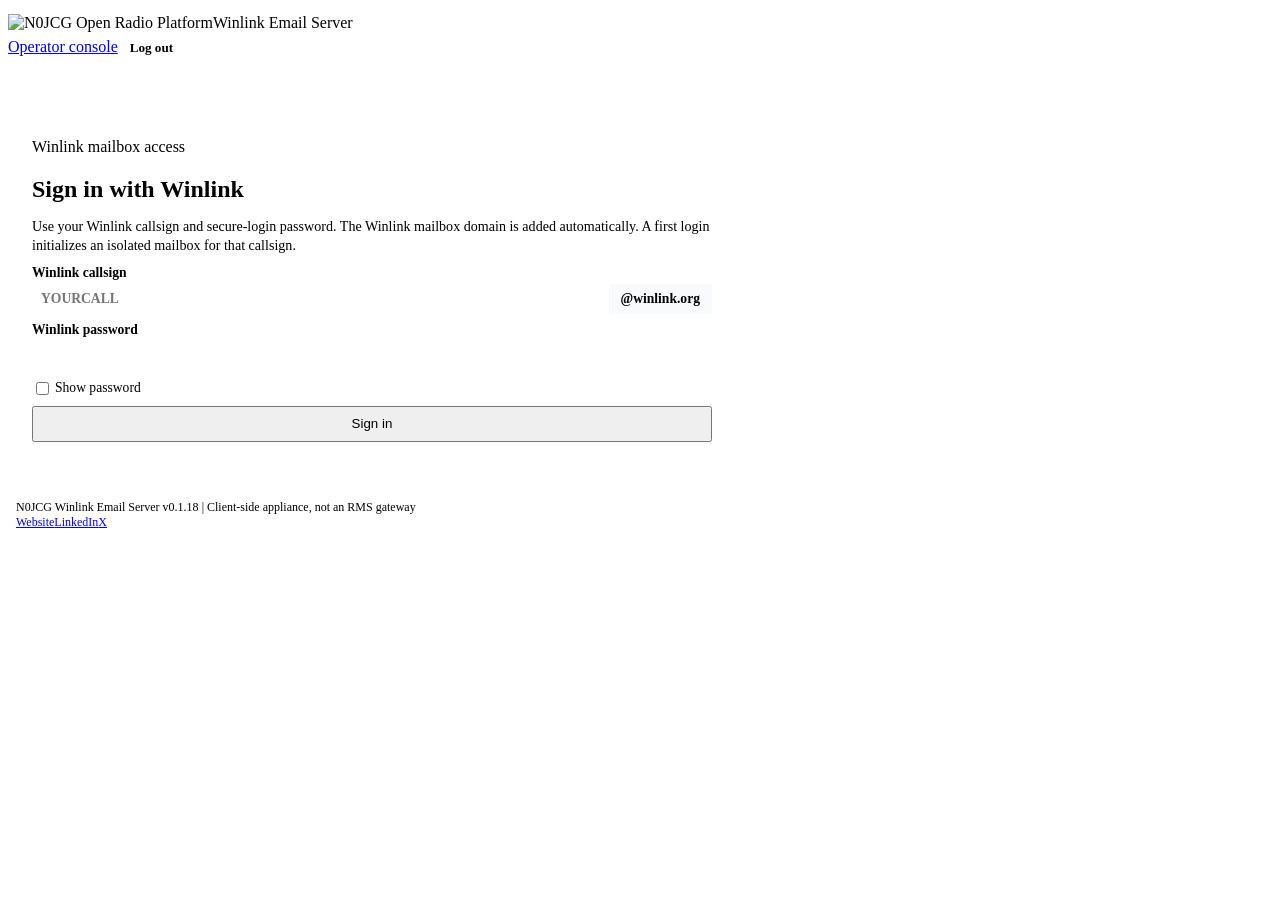
==== commit e670f468: "Add release footer links and publish v0.1.18" ====
--- a/ui/webmail/index.html
+++ b/ui/webmail/index.html
@@ -185,7 +185,7 @@
     </section>
   </main>
   <dialog id="sync-debug-dialog" class="sync-debug-dialog" aria-labelledby="sync-debug-title"><div class="sync-debug-header"><h3 id="sync-debug-title">Packet RMS session details</h3><button id="sync-debug-close" class="sync-debug-close" type="button">Close</button></div><div id="sync-debug-summary" class="sync-debug-summary">Waiting for session data…</div><div id="sync-debug-events" class="sync-debug-events" role="log" aria-live="polite">No events collected yet.</div></dialog>
-  <footer class="footer">N0JCG Winlink Email Server <span aria-hidden="true">|</span> Client-side appliance, not an RMS gateway</footer>
+  <footer class="footer"><span>N0JCG Winlink Email Server v0.1.18 <span aria-hidden="true">|</span> Client-side appliance, not an RMS gateway</span><nav class="footer-links" aria-label="N0JCG links"><a href="https://n0jcg.com/" target="_blank" rel="noopener noreferrer">Website</a><a href="https://www.linkedin.com/company/n0jcg/" target="_blank" rel="noopener noreferrer">LinkedIn</a><a href="https://x.com/N0JCG" target="_blank" rel="noopener noreferrer">X</a></nav></footer>
   <script src="webmail.js?v=20260831-registration-notice1"></script>
 </body>
 </html>
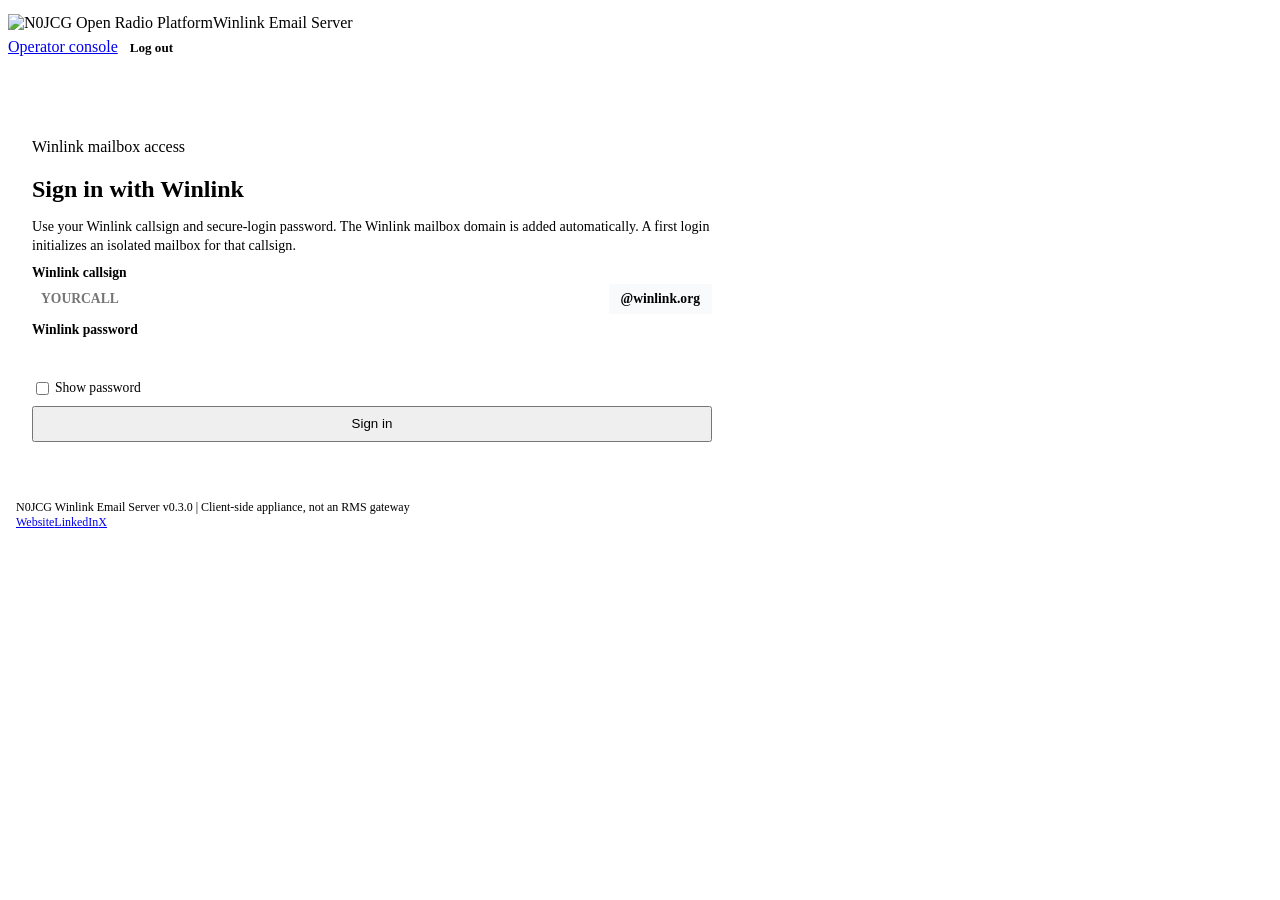
==== commit 2cdb2825: "Add dynamic release version footer" ====
--- a/ui/webmail/index.html
+++ b/ui/webmail/index.html
@@ -185,7 +185,7 @@
     </section>
   </main>
   <dialog id="sync-debug-dialog" class="sync-debug-dialog" aria-labelledby="sync-debug-title"><div class="sync-debug-header"><h3 id="sync-debug-title">Packet RMS session details</h3><button id="sync-debug-close" class="sync-debug-close" type="button">Close</button></div><div id="sync-debug-summary" class="sync-debug-summary">Waiting for session data…</div><div id="sync-debug-events" class="sync-debug-events" role="log" aria-live="polite">No events collected yet.</div></dialog>
-  <footer class="footer"><span>N0JCG Winlink Email Server v0.1.18 <span aria-hidden="true">|</span> Client-side appliance, not an RMS gateway</span><nav class="footer-links" aria-label="N0JCG links"><a href="https://n0jcg.com/" target="_blank" rel="noopener noreferrer">Website</a><a href="https://www.linkedin.com/company/n0jcg/" target="_blank" rel="noopener noreferrer">LinkedIn</a><a href="https://x.com/N0JCG" target="_blank" rel="noopener noreferrer">X</a></nav></footer>
+  <footer class="footer"><span>N0JCG Winlink Email Server <span data-release-version>release</span> <span aria-hidden="true">|</span> Client-side appliance, not an RMS gateway</span><nav class="footer-links" aria-label="N0JCG links"><a href="https://n0jcg.com/" target="_blank" rel="noopener noreferrer">Website</a><a href="https://www.linkedin.com/company/n0jcg/" target="_blank" rel="noopener noreferrer">LinkedIn</a><a href="https://x.com/N0JCG" target="_blank" rel="noopener noreferrer">X</a></nav></footer>
   <script src="webmail.js?v=20260831-registration-notice1"></script>
 </body>
 </html>
